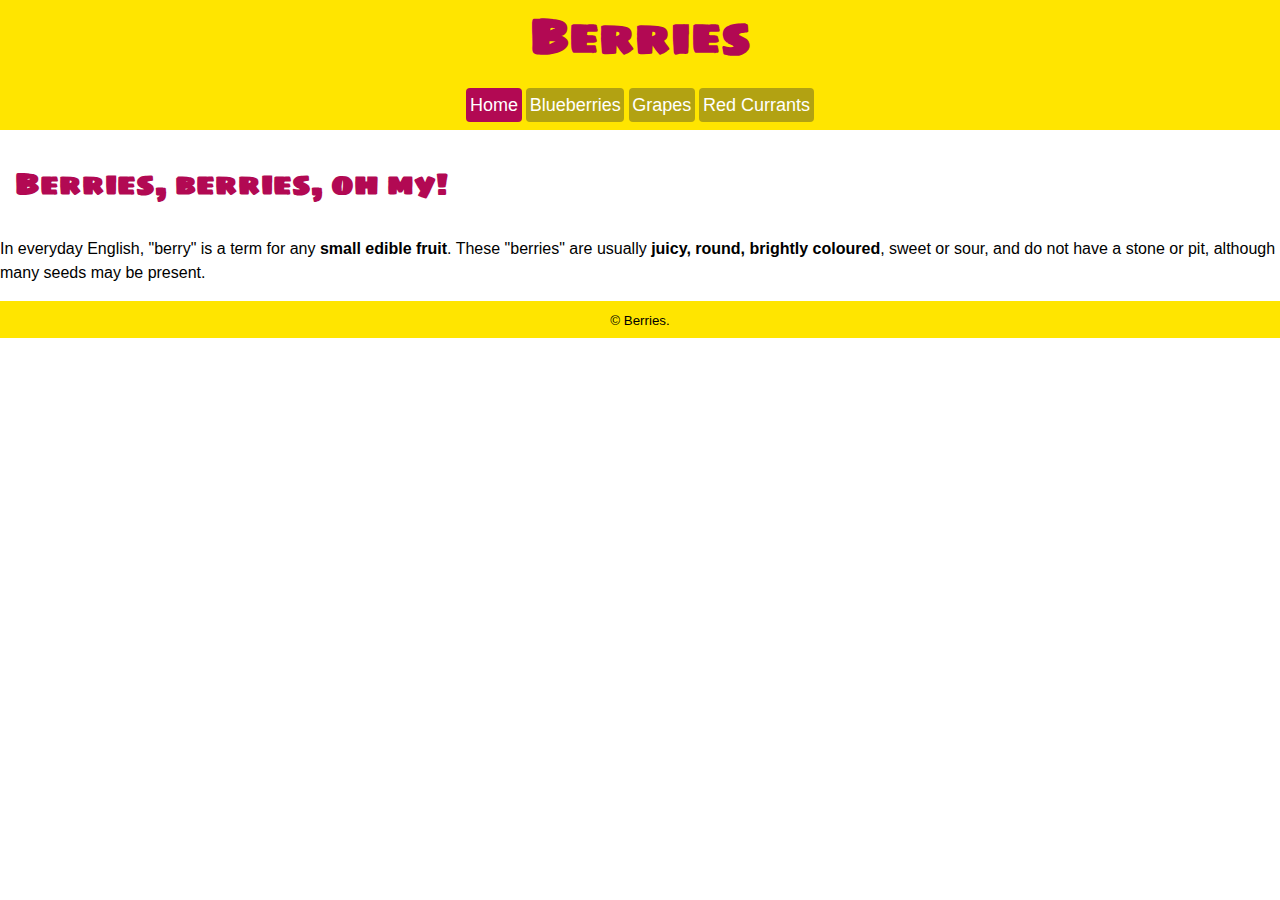
==== index.html @ 13335503 "finished 5" ====
<!DOCTYPE html>
<html lang="en-ca">
<head>
  <meta charset="utf-8">
  <title>Berries</title>
  <link href="css/main.css" rel="stylesheet">
  <link href="https://fonts.googleapis.com/css?family=Sigmar+One" rel="stylesheet">
</head>
<body>

<header>
  <h1>Berries</h1>
  <nav>
    <ul class="nav">
      <li><a class="current" href="index.html">Home</a></li>
      <li><a href="blueberries.html">Blueberries</a></li>
      <li><a href="grapes.html">Grapes</a></li>
      <li><a href="red-currants.html">Red Currants</a></li>
    </ul>
  </nav>
</header>

  <h2>Berries, berries, oh my!</h2>
    <p>In everyday English, "berry" is a term for any <strong>small edible fruit</strong>. These "berries" are usually <strong>juicy, round, brightly coloured</strong>, sweet or sour, and do not have a stone or pit, although many seeds may be present.</p>

  <footer>
    <small>© Berries.</small>
  </footer>


</body>
</html>
---- css/main.css ----
html {
line-height: 1.5;
font-family: Georgia,sans-serif;
}

header {
  background-color: #ffe500;
  text-align: center;
}
body {
  margin: 0;
}

h1 {
  font-family: 'Sigmar One', cursive;
  color: #b20953;
  display: inline-block;
  font-size: 3rem;
  margin: 0;
}

h2 {
  font-family: 'Sigmar One', cursive;
  color: #b20953;
  display: inline-block;
  font-size: 1.875rem;
  margin: 0;
  padding:.5em;
}

nav ul{
  list-style-type: none;
  padding: 0;

}

nav li {
  display: inline-block;
  margin-bottom: .5em;

}

nav a {
  display: inline-block;
  background-color:#b2a212;
  color: #fff;
  text-decoration: none;
  border-radius: 4px;
  font-size: 1.125rem;
  padding: .2em;
}

.nav .current {
  background-color: #b20953;
}

.nav a:hover {
  background-color: #cc1465;
}

img {
  width: 100%;
}

footer {
  text-align: center;
  background-color: #ffe500;
  padding: .4em;
}






.current
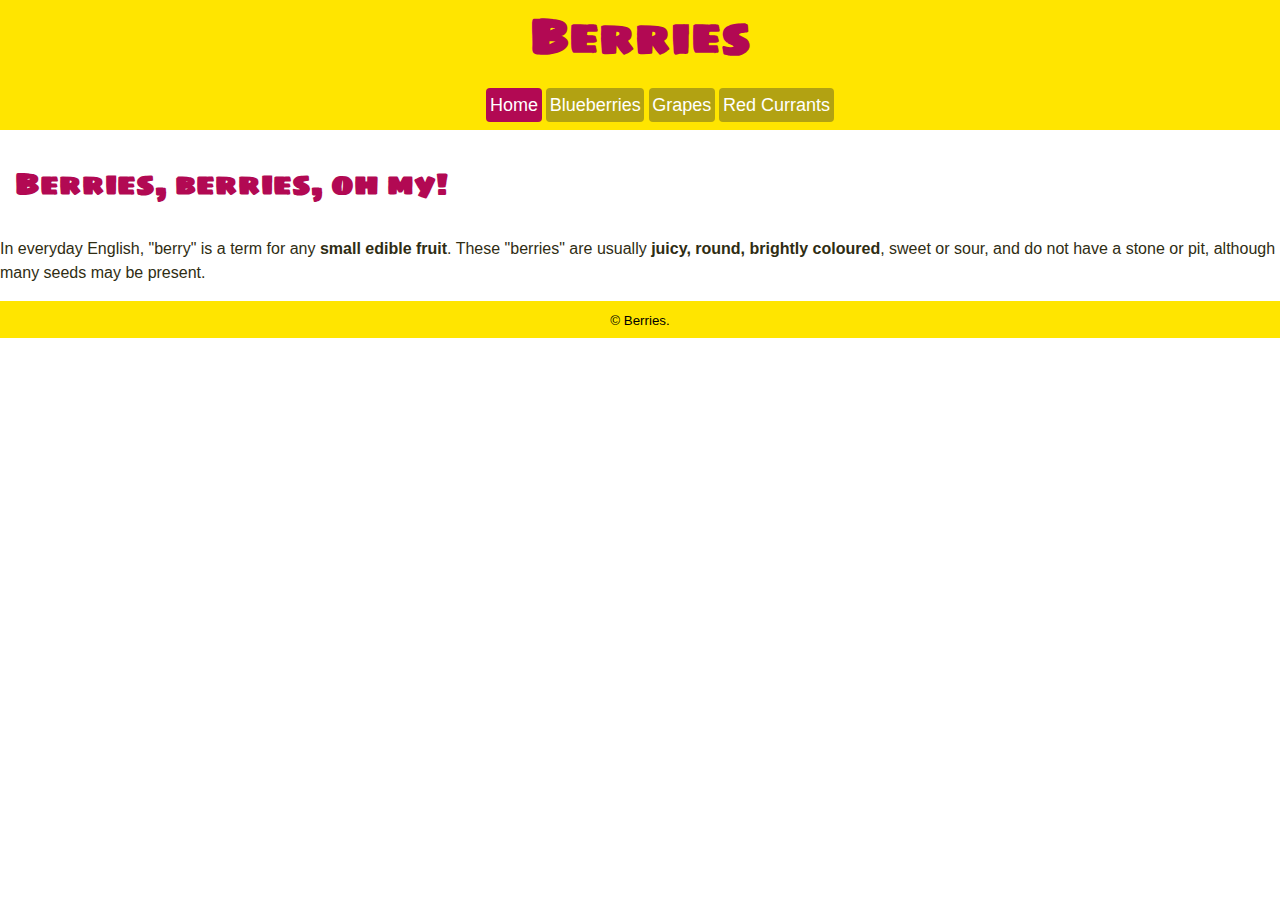
==== commit 45edf408: "more commits yay" ====
--- a/index.html
+++ b/index.html
@@ -3,6 +3,7 @@
 <head>
   <meta charset="utf-8">
   <title>Berries</title>
+  <meta name="viewport" content="width=device-width,initial-scale=1">
   <link href="css/main.css" rel="stylesheet">
   <link href="https://fonts.googleapis.com/css?family=Sigmar+One" rel="stylesheet">
 </head>
@@ -20,8 +21,10 @@
   </nav>
 </header>
 
+<main>
   <h2>Berries, berries, oh my!</h2>
     <p>In everyday English, "berry" is a term for any <strong>small edible fruit</strong>. These "berries" are usually <strong>juicy, round, brightly coloured</strong>, sweet or sour, and do not have a stone or pit, although many seeds may be present.</p>
+</main>
 
   <footer>
     <small>© Berries.</small>
--- a/css/main.css
+++ b/css/main.css
@@ -1,18 +1,24 @@
 html {
-line-height: 1.5;
-font-family: Georgia,sans-serif;
+  box-sizing: border-box;
+  line-height: 1.5;
+  font-family: Georgia, sans-serif;
+}
+
+*, *::before, *::after {
+  box-sizing: inherit;
 }
 
 header {
   background-color: #ffe500;
   text-align: center;
 }
+
 body {
   margin: 0;
 }
 
 h1 {
-  font-family: 'Sigmar One', cursive;
+  font-family: "Sigmar One", cursive;
   color: #b20953;
   display: inline-block;
   font-size: 3rem;
@@ -20,15 +26,15 @@
 }
 
 h2 {
-  font-family: 'Sigmar One', cursive;
+  font-family: "Sigmar One", cursive;
   color: #b20953;
   display: inline-block;
   font-size: 1.875rem;
   margin: 0;
-  padding:.5em;
+  padding: .5em;
 }
 
-nav ul{
+nav ulv{
   list-style-type: none;
   padding: 0;
 
@@ -42,12 +48,16 @@
 
 nav a {
   display: inline-block;
-  background-color:#b2a212;
+  background-color: #b2a212;
   color: #fff;
   text-decoration: none;
   border-radius: 4px;
   font-size: 1.125rem;
   padding: .2em;
+}
+
+p {
+  color: #2f2d13;
 }
 
 .nav .current {
@@ -60,6 +70,7 @@
 
 img {
   width: 100%;
+  display: block;
 }
 
 footer {
@@ -67,10 +78,3 @@
   background-color: #ffe500;
   padding: .4em;
 }
-
-
-
-
-
-
-.current
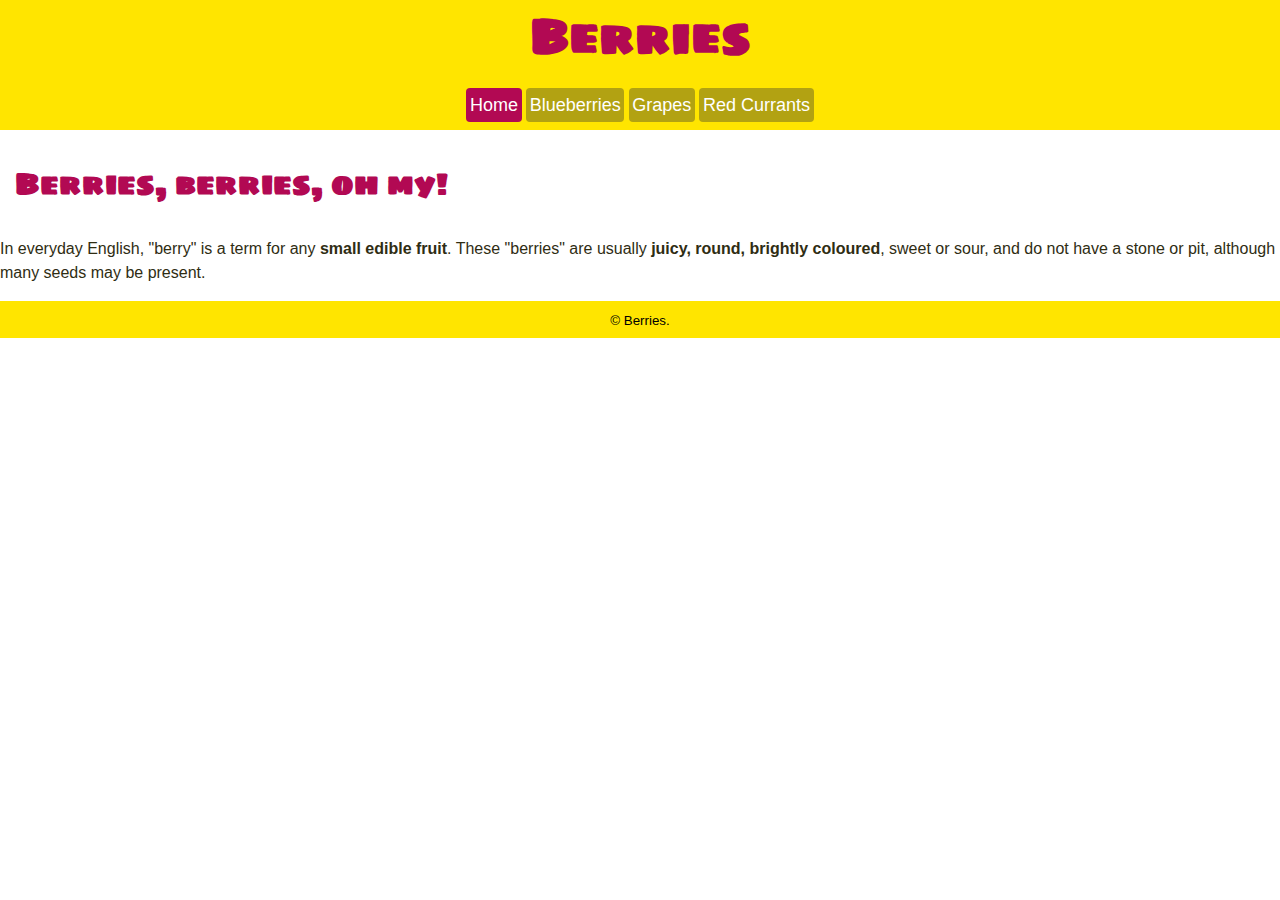
==== commit 6a3133ed: "commit" ====
--- a/index.html
+++ b/index.html
@@ -9,27 +9,26 @@
 </head>
 <body>
 
-<header>
-  <h1>Berries</h1>
-  <nav>
-    <ul class="nav">
-      <li><a class="current" href="index.html">Home</a></li>
-      <li><a href="blueberries.html">Blueberries</a></li>
-      <li><a href="grapes.html">Grapes</a></li>
-      <li><a href="red-currants.html">Red Currants</a></li>
-    </ul>
-  </nav>
-</header>
+  <header>
+    <h1>Berries</h1>
+    <nav>
+      <ul class="nav">
+        <li><a class="current" href="index.html">Home</a></li>
+        <li><a href="blueberries.html">Blueberries</a></li>
+        <li><a href="grapes.html">Grapes</a></li>
+        <li><a href="red-currants.html">Red Currants</a></li>
+      </ul>
+    </nav>
+  </header>
 
-<main>
-  <h2>Berries, berries, oh my!</h2>
+  <main>
+    <h2>Berries, berries, oh my!</h2>
     <p>In everyday English, "berry" is a term for any <strong>small edible fruit</strong>. These "berries" are usually <strong>juicy, round, brightly coloured</strong>, sweet or sour, and do not have a stone or pit, although many seeds may be present.</p>
-</main>
+  </main>
 
   <footer>
     <small>© Berries.</small>
   </footer>
 
-
 </body>
 </html>
--- a/css/main.css
+++ b/css/main.css
@@ -34,7 +34,7 @@
   padding: .5em;
 }
 
-nav ulv{
+nav ul {
   list-style-type: none;
   padding: 0;
 
